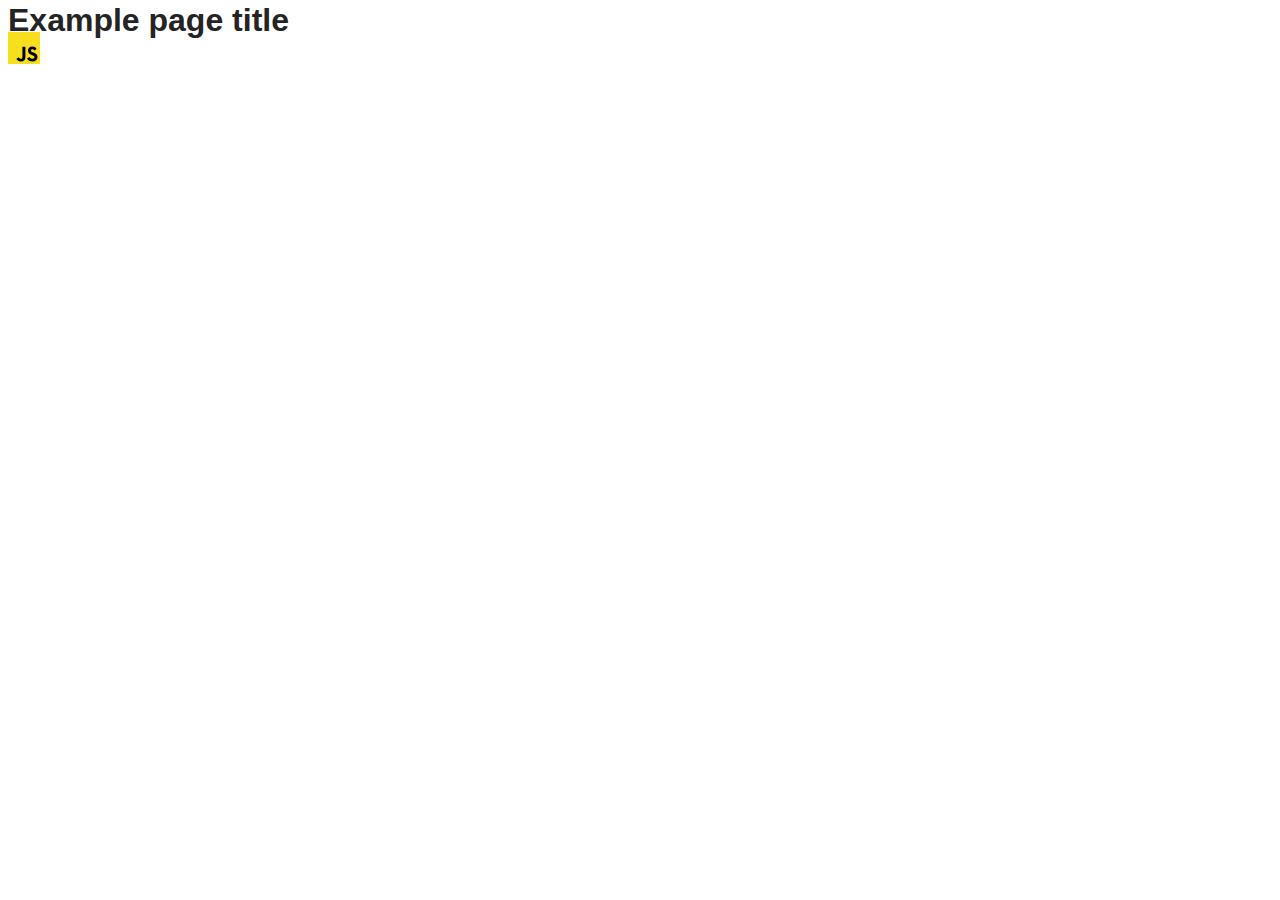
==== src/index.html @ a3a17ccc "Initial commit" ====
<!DOCTYPE html>
<html lang="en">
  <head>
    <meta charset="UTF-8" />
    <link rel="icon" type="image/svg+xml" href="/favicon.svg" />
    <meta name="viewport" content="width=device-width, initial-scale=1.0" />
    <title>Vanilla App Template</title>
    <link rel="stylesheet" href="./css/styles.css" />
  </head>
  <body>
    <load ="partials/header.html" />

    <section>
      <h1>Example page title</h1>
      <!-- Path to images as from index.html file -->
      <img src="./img/javascript.svg" alt="" />
    </section>

    <!-- Loads the specified .html file -->
    <load ="partials/vite-promo.html" />

    <script type="module" src="./main.js"></script>
  </body>
</html>
---- src/css/styles.css ----
/**
  |============================
  | include css partials with
  | default @import url()
  |============================
*/
@import url('./reset.css');
@import url('./vite-promo.css');
@import url('./header.css');

:root {
  font-family: Inter, Avenir, Helvetica, Arial, sans-serif;
  font-size: 16px;
  line-height: 24px;
  font-weight: 400;

  color: #242424;
  background-color: rgba(255, 255, 255, 0.87);

  font-synthesis: none;
  text-rendering: optimizeLegibility;
  -webkit-font-smoothing: antialiased;
  -moz-osx-font-smoothing: grayscale;
  -webkit-text-size-adjust: 100%;
}
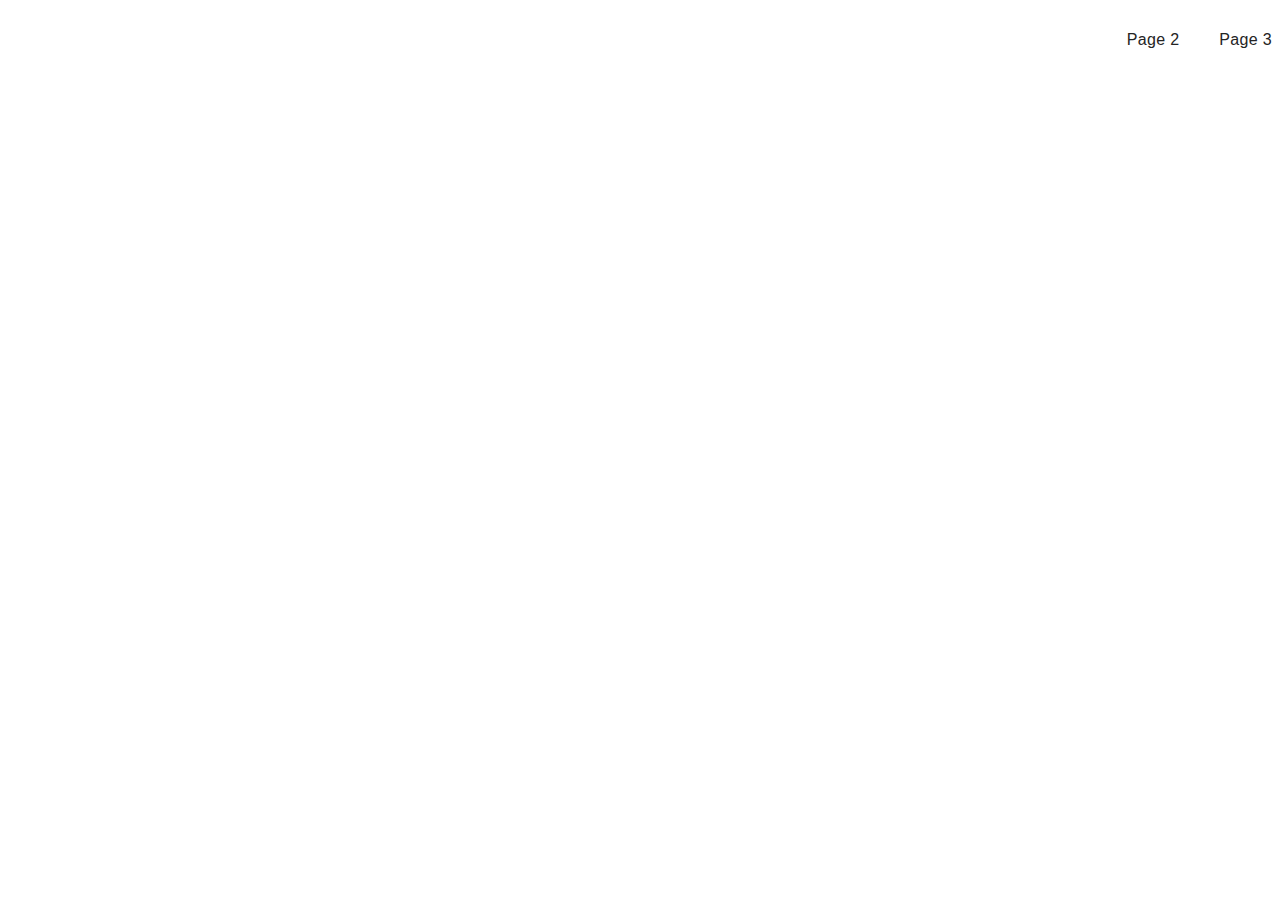
==== commit 75cff639: "v.12.1.1 (start)" ====
--- a/src/index.html
+++ b/src/index.html
@@ -4,20 +4,23 @@
     <meta charset="UTF-8" />
     <link rel="icon" type="image/svg+xml" href="/favicon.svg" />
     <meta name="viewport" content="width=device-width, initial-scale=1.0" />
-    <title>Vanilla App Template</title>
+    <title>goit-js-hw-12</title>
     <link rel="stylesheet" href="./css/styles.css" />
   </head>
   <body>
-    <load ="partials/header.html" />
+    <header class="header">
+  <nav class="nav">
+    <ul class="nav-list">
+      <li class="nav-item">
+        <a href="./page-2.html" class="nav-link">Page 2</a>
+      </li>
 
-    <section>
-      <h1>Example page title</h1>
-      <!-- Path to images as from index.html file -->
-      <img src="./img/javascript.svg" alt="" />
-    </section>
-
-    <!-- Loads the specified .html file -->
-    <load ="partials/vite-promo.html" />
+      <li class="nav-item">
+        <a href="./page-3.html" class="nav-link">Page 3</a>
+      </li>
+    </ul>
+  </nav>
+</header>
 
     <script type="module" src="./main.js"></script>
   </body>
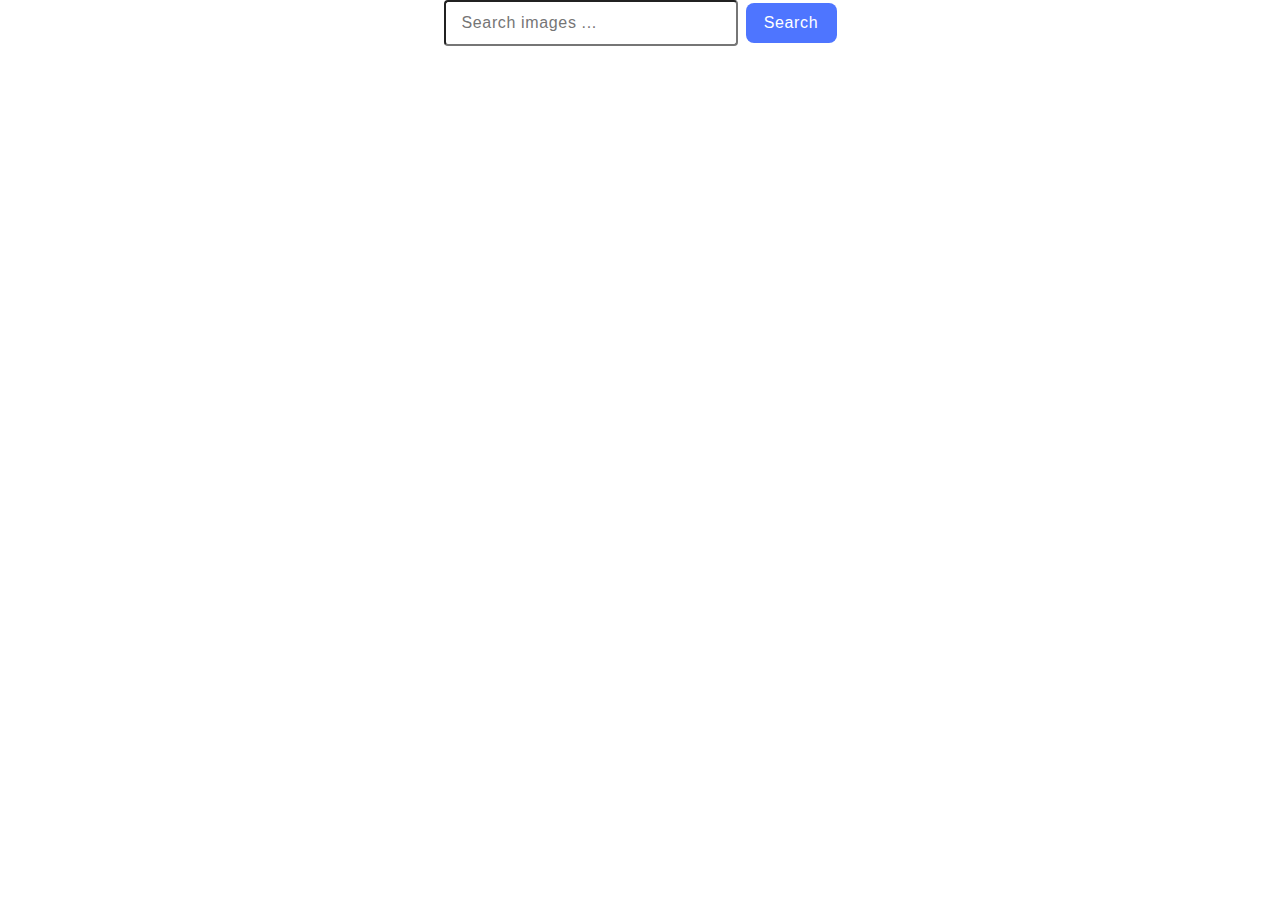
==== commit 8a505427: "v.12.1.2(html+css)" ====
--- a/src/index.html
+++ b/src/index.html
@@ -5,22 +5,16 @@
     <link rel="icon" type="image/svg+xml" href="/favicon.svg" />
     <meta name="viewport" content="width=device-width, initial-scale=1.0" />
     <title>goit-js-hw-12</title>
+    <link rel="preconnect" href="https://fonts.googleapis.com">
+    <link rel="preconnect" href="https://fonts.gstatic.com" crossorigin>
+    <link href="https://fonts.googleapis.com/css2?family=Montserrat:ital,wght@0,100..900;1,100..900&display=swap" rel="stylesheet"> 
     <link rel="stylesheet" href="./css/styles.css" />
   </head>
   <body>
-    <header class="header">
-  <nav class="nav">
-    <ul class="nav-list">
-      <li class="nav-item">
-        <a href="./page-2.html" class="nav-link">Page 2</a>
-      </li>
-
-      <li class="nav-item">
-        <a href="./page-3.html" class="nav-link">Page 3</a>
-      </li>
-    </ul>
-  </nav>
-</header>
+    <form name="form-search" class="form-search">
+      <input type="text" class="input-search" placeholder="Search images ...">
+      <button type="submit" class="button-search">Search</button>
+    </form>
 
     <script type="module" src="./main.js"></script>
   </body>
--- a/src/css/styles.css
+++ b/src/css/styles.css
@@ -5,8 +5,6 @@
   |============================
 */
 @import url('./reset.css');
-@import url('./vite-promo.css');
-@import url('./header.css');
 
 :root {
   font-family: Inter, Avenir, Helvetica, Arial, sans-serif;
@@ -23,3 +21,56 @@
   -moz-osx-font-smoothing: grayscale;
   -webkit-text-size-adjust: 100%;
 }
+
+.form-search{
+  display: flex;
+  flex-direction: row;
+  justify-content: center;
+  align-items: center;
+}
+
+.input-search{
+  font-weight: 400;
+  font-size: 16px;
+  line-height: 150%;
+  letter-spacing: 0.04em;
+  color: #808080;
+  outline: none;
+  border-radius: 4px;
+  width: 272px;
+  height: 40px;
+  background-color: #fff;
+  pointer-events: fill;
+  margin: 0;
+  padding-left: 16px;
+}
+
+.input-search:hover{
+  border: 1px solid #000;
+}
+
+.input-search:focus{
+  color: #2e2f42;
+  border: 1px solid #4e75ff;
+}
+
+.button-search{
+  font-weight: 500;
+  font-size: 16px;
+  line-height: 150%;
+  letter-spacing: 0.04em;
+  color: #fff;
+  border: none;
+  border-radius: 8px;
+  padding: 8px 16px;
+  width: 91px;
+  height: 40px;
+  background-color: #4e75ff;
+  margin-left: 8px;
+}
+
+.button-search:hover{
+  background-color: #6c8cff;;
+}
+
+
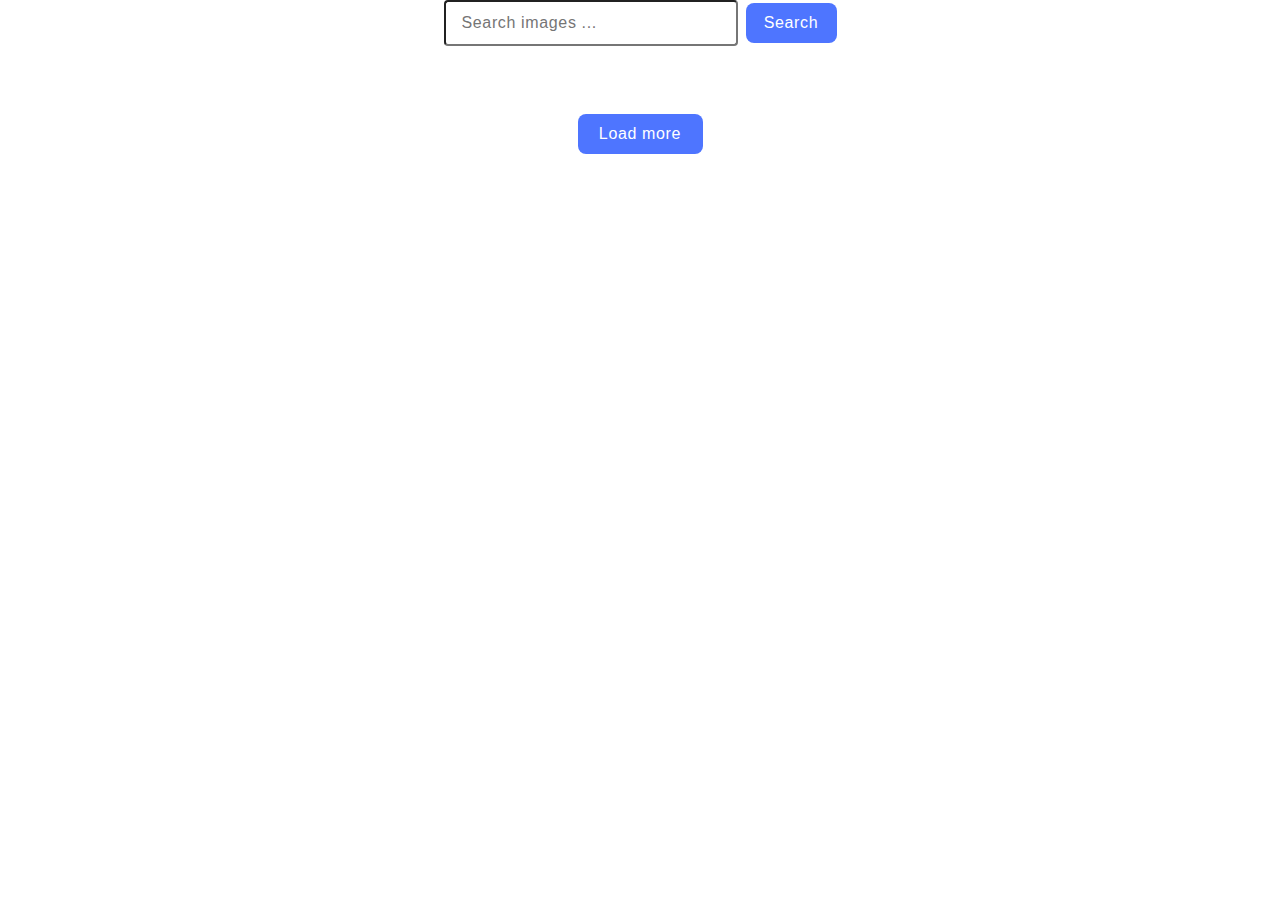
==== commit 2db41a4c: "." ====
--- a/src/index.html
+++ b/src/index.html
@@ -11,11 +11,12 @@
     <link rel="stylesheet" href="./css/styles.css" />
   </head>
   <body>
-    <form name="form-search" class="form-search">
-      <input type="text" class="input-search" placeholder="Search images ...">
+    <form name="form-search" class="form">
+      <input type="text" name="input" class="input-search" placeholder="Search images ...">
       <button type="submit" class="button-search">Search</button>
     </form>
-
+    <ul class="gallery"></ul>
+    <button type="click" class="button-load">Load more</button>
     <script type="module" src="./main.js"></script>
   </body>
 </html>
--- a/src/css/styles.css
+++ b/src/css/styles.css
@@ -22,11 +22,12 @@
   -webkit-text-size-adjust: 100%;
 }
 
-.form-search{
+.form{
   display: flex;
   flex-direction: row;
   justify-content: center;
   align-items: center;
+  margin-bottom: 32px;
 }
 
 .input-search{
@@ -70,7 +71,73 @@
 }
 
 .button-search:hover{
-  background-color: #6c8cff;;
+  background-color: #6c8cff;
+}
+
+.gallery {
+  display: flex;
+  flex-direction: row;
+  flex-wrap: wrap;
+  margin: 0 156px 36px 156px;
+  row-gap: 24px;
+  overflow: visible;
+}
+
+.container-list {
+  border: 1px solid #808080;
+  width: 360px;
+  height: 200px;
+  position: relative;
+  margin-left: 24px;
+}
+
+.img-list {
+  width: 100%;
+  height: 100%;
+  object-fit: cover;
 }
 
 
+.container-cart {
+  display: flex;
+  flex-direction: row;
+  justify-content: space-around;
+  position: absolute;
+  width: 100%;
+  bottom: 0;
+  background-color: #fff;
+}
+
+.list-cart {
+  display: flex;
+  flex-direction: column;
+  font-weight: 600;
+  font-size: 12px;
+  line-height: 133%;
+  letter-spacing: 0.04em;
+  color: #2e2f42;
+  justify-content: center;
+  align-items: center;
+}
+
+.button-load{
+  display: flex;
+  justify-content: center;
+  font-weight: 500;
+  font-size: 16px;
+  line-height: 150%;
+  letter-spacing: 0.04em;
+  color: #fff;
+  border: none;
+  border-radius: 8px;
+  padding: 8px 16px;
+  width: 125px;
+  height: 40px;
+  background-color: #4e75ff;
+  margin: 0 auto;
+  /* display:list-item */
+}
+
+.button-load:hover {
+  background-color: #6c8cff;
+}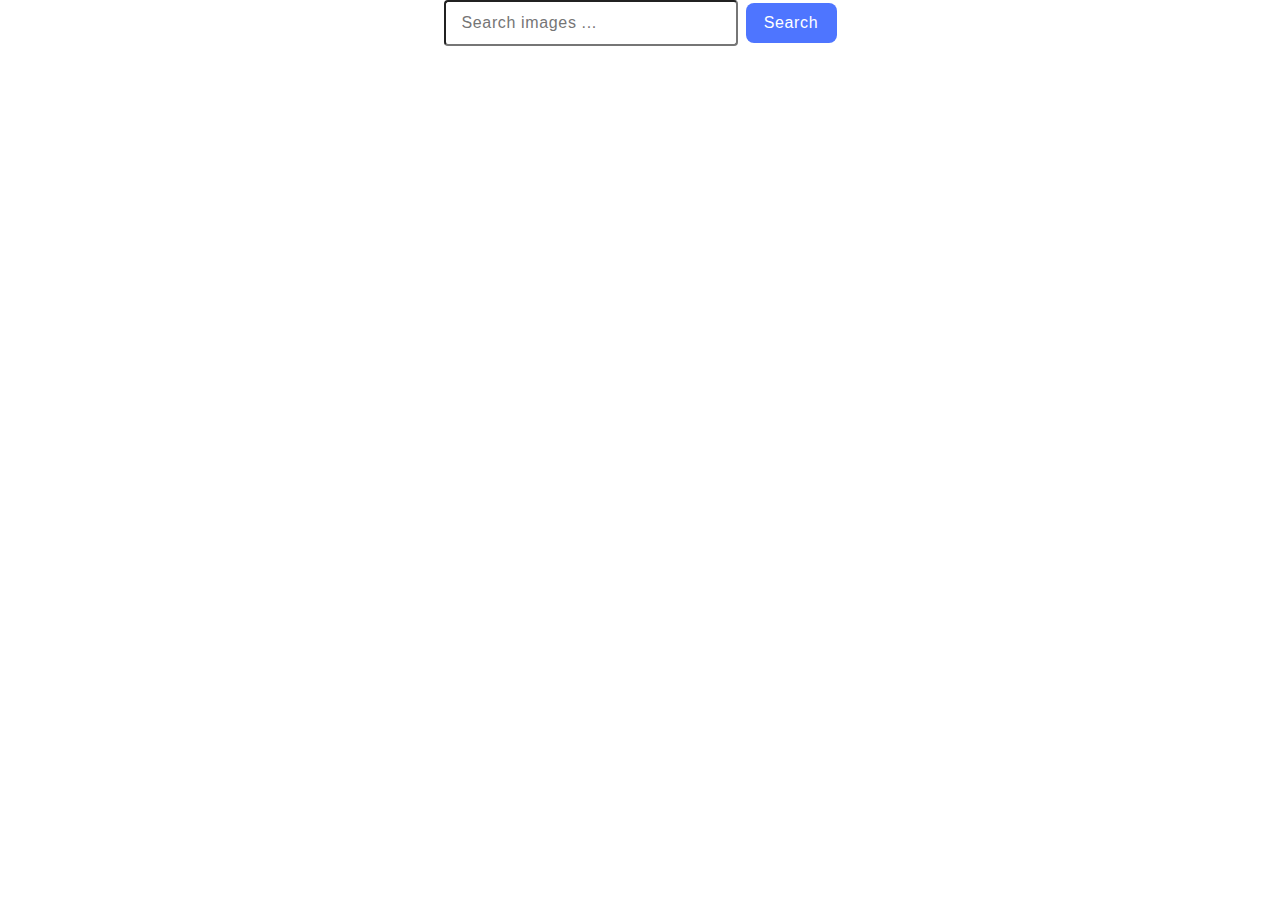
==== commit cf4bad0c: "v.12.1.11 (end)" ====
--- a/src/index.html
+++ b/src/index.html
@@ -16,6 +16,7 @@
       <button type="submit" class="button-search">Search</button>
     </form>
     <ul class="gallery"></ul>
+    <p class="loading hidden">Loading images, please wait ... </p>
     <button type="click" class="button-load">Load more</button>
     <script type="module" src="./main.js"></script>
   </body>
--- a/src/css/styles.css
+++ b/src/css/styles.css
@@ -83,6 +83,17 @@
   overflow: visible;
 }
 
+.loading{
+  height: 30px;
+  text-align: center;
+}
+
+.loading.hidden{
+  height: 30px;
+  display: none;
+  text-align: center;
+}
+
 .container-list {
   border: 1px solid #808080;
   width: 360px;
@@ -98,7 +109,7 @@
 }
 
 
-.container-cart {
+.container-card {
   display: flex;
   flex-direction: row;
   justify-content: space-around;
@@ -108,7 +119,7 @@
   background-color: #fff;
 }
 
-.list-cart {
+.list-card {
   display: flex;
   flex-direction: column;
   font-weight: 600;
@@ -135,9 +146,10 @@
   height: 40px;
   background-color: #4e75ff;
   margin: 0 auto;
-  /* display:list-item */
+  display: none;
 }
 
 .button-load:hover {
   background-color: #6c8cff;
-}+}
+
